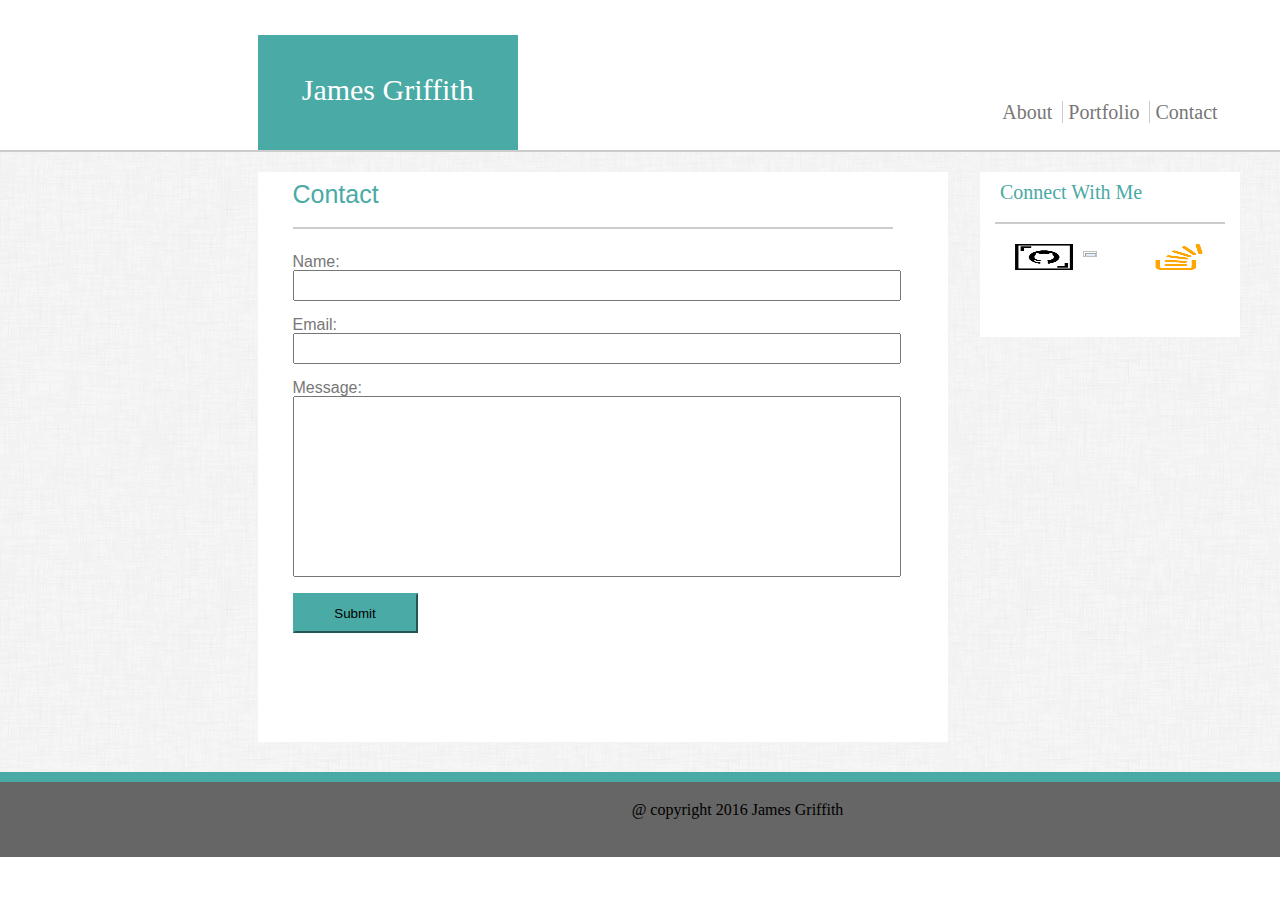
==== contact.html @ 0cd3b3dd "importing data from basic portfolio" ====
<!DOCTYPE html>
<html>
<head>
	<title>Contact James Griffith</title>
	<header class="header-1"> 
		<div class="links">
			<a id="link3" href="index.html"> About </a>
			<a id="link1" href="portfolio.html"> Portfolio </a>
			<a id="link2" href="contact.html"> Contact </a>

		</div>

		<div class="name">
			<p><b>James Griffith</b></p>
		</div>


	</header>
	<link rel="stylesheet" type="text/css" href="assets/css/reset.css">
	<link rel="stylesheet" type="text/css" href="assets/css/contact.css">
</head>
<body>

	<div class="center-box">
		<div class="content-div">
			<h1>Contact</h1>

			<div class="inner-content">
				<form class="contactform" action="/action_page.php">
 					 Name:<br>
 					 <input id="namefield" type="text" name="name">
 				 	<br><br>
 				 	Email:<br>
 				 	<input id="emailfield" type="text" name="email">
 				 	<br><br>
 				 	Message: <br>
 				 	<input id="messagefield" type="text" name="message">
 				 	<br><br>
 				 	<input id="submitbutton" type="submit" value="Submit">
				</form> 


			
				
			</div>
			



		</div>

		<div class="sidebar">

			<h2>Connect With Me </h2>

			<div class="sidebar-2"> 


				<a href="https://github.com/Jgriffith9601"><img id="githublogo" src="assets/images/githublogo.png" /></a>
				<a href="https://www.linkedin.com/in/james-griffith-98326414b/"><img id="linkedinlogo" src="assets/images/Linkedinlogo.png" /></a>
				<a href="https://stackexchange.com/users/11786654/jgriffith9601"><img id="stackoverflowlogo" src="assets/images/stackoverflowlogo.png"></a>

			</div>

		</div>	
		


	</div>
	<div class="footer">


	<p>@ copyright 2016 James Griffith</p>


	</div>
</body>
</html>
---- assets/css/contact.css ----
body {
	background-color: #ffffff;

}

.center-box {
	width: 1475px;
	margin: 0 auto;
	height: 600px;
	background-image: url(../images/dust_scratches.png);
	border-top: 2px solid #cccccc;
	padding-top: 20px;

}

.content-div {
	
	position: absolute;
	left: 257.5px;
	width: 690px;
	height: 570px;
	background-color: #ffffff;
	font-family: 'Arial', 'Helvetica Neue', Helvetica, sans-serif;;

	
}
.inner-content {
	position: absolute;
	padding-top: 25px;
	left: 35px;
	width: 600px;
	height: 425px;
	background-color: #ffffff;
	border-top: 2px solid #cccccc;
	
}
h1 {
	color: #4aaaa5;
	padding: 10px 0px 20px 35px;
	font-size: 25px;


}

h2 {
	color: #4aaaa5;
	padding: 10px 0px 20px 20px;
	font-size: 20px;


}
#about-me {

	color: #777777;
	font-family: 'Arial', 'Helvetica Neue', Helvetica, sans-serif;
	font-size: 20px;
	

}
#about-me2 {
	color: #777777;
	font-family: 'Arial', 'Helvetica Neue', Helvetica, sans-serif;
	font-size: 20px;
}
#mypic {
	height: 40%;
	width: 30%;
	float: left;
	padding-right: 10px;

}
#githublogo {
	height: 25%;
	width: 25%;
	padding-left: 20px;
	float: left;
	margin-top: 10px;
}
#linkedinlogo {
	height: 25%;
	width: 25%;
	padding-left: 10px;
	float: left;
	margin-top: 10px;
}

#stackoverflowlogo {
	height: 25%;
	width: 25%;
	padding-left: 10px;
	float: left;
	margin-top: 10px;
}

.sidebar {
	
	background-color: #ffffff;
	width: 260px;
	position: absolute;
	left: 980px;
	height: 165px;

}
.sidebar-2 {
	background-color: #ffffff;
	border-top: 2px solid #cccccc;
	width: 230px;
	position: absolute;
	left: 15px;
	height: 103px;
	padding-top: 10px;

}
.header-1 {
	background-color: white;
	padding-top: 0px;
	padding-bottom: 0px;
	height: 150px;
	font-family: 'Georgia', Times, Times New Roman, serif;
}

.links {
	background-color: #ffffff;
	width: 260px;
	height: 75px;
	position: absolute;
	left: 980px;
	top: 75px;
	text-align: center;
	vertical-align: middle;
	line-height: 75px;
	font-size: 20px;
	
	
}

.name {
	background-color: #4aaaa5;
	color: #ffffff;
	width: 260px;
	height: 115px;
	position: absolute;
	left: 257.7px;
	top: 35px;
	text-align: center;
	vertical-align: middle;
	line-height: 110px;
	font-size: 30px;


}
.footer {
background-color: #666666;
bottom: 0;
width: 1475px;
height: 75px;
text-align: center;
vertical-align: middle:;
line-height: 55px;
border-top: 10px solid #4aaaa5;
margin: 0 auto;


}
#link1 {

	padding-right: 5px;
	padding-left: 5px;
	border-right: .5px solid #cccccc;
	color: #777777;
	text-decoration: none;

}
#link2 {

	padding-right: 5px;
	padding-left: 5px;
	text-decoration: none;
	color: #777777;


}
#link3 {

	padding-right: 5px;
	padding-left: 5px;
	border-right: .5px solid #cccccc;
	color: #777777;
	text-decoration: none;

}

#namefield {
	width: 600px;
	height: 25px;
	color: #777777;
}
#emailfield {
	width: 600px;
	height: 25px;
	color: #777777;
}
#messagefield {
	width: 600px;
	height: 175px;
	color: #777777;
}
#submitbutton {
	width: 125px;
	height: 40px;
	background-color: #4aaaa5;
	border-color: #4aaaa5;
}
.contactform {
	color: #777777;
}
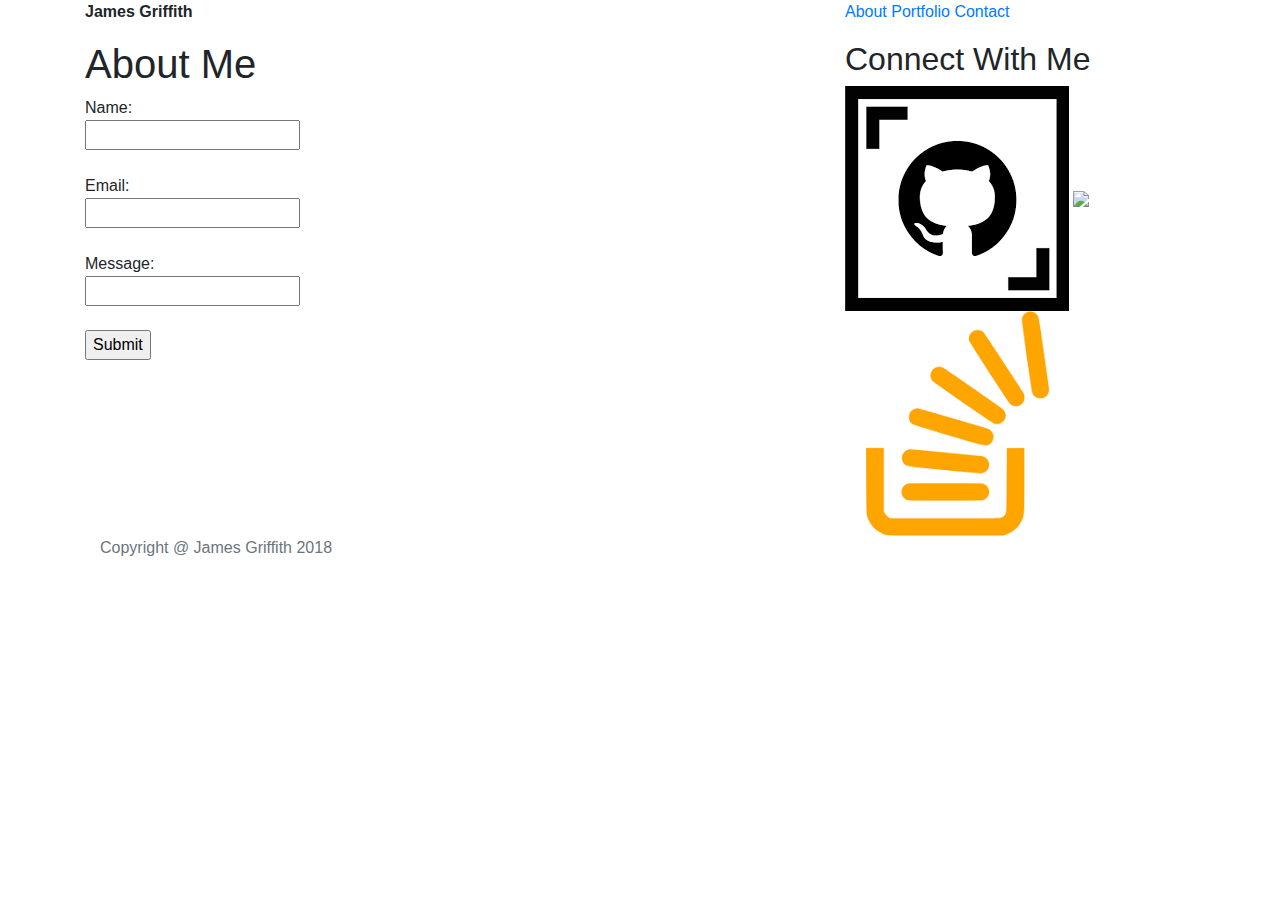
==== commit b7a4307b: "updated files for bootstrap" ====
--- a/contact.html
+++ b/contact.html
@@ -1,78 +1,104 @@
 <!DOCTYPE html>
 <html>
 <head>
-	<title>Contact James Griffith</title>
-	<header class="header-1"> 
-		<div class="links">
-			<a id="link3" href="index.html"> About </a>
-			<a id="link1" href="portfolio.html"> Portfolio </a>
-			<a id="link2" href="contact.html"> Contact </a>
+  <title>Index</title>
+      <link rel="stylesheet" type="text/css" href="https://maxcdn.bootstrapcdn.com/bootstrap/4.0.0/css/bootstrap.min.css">
+      <link rel="stylesheet" type="text/js" href="https://maxcdn.bootstrapcdn.com/bootstrap/4.0.0/js/bootstrap.min.js">
+      <link rel="stylesheet" type="text/css" href="assets/css/bootstrap.css">
 
-		</div>
-
-		<div class="name">
-			<p><b>James Griffith</b></p>
-		</div>
-
-
-	</header>
-	<link rel="stylesheet" type="text/css" href="assets/css/reset.css">
-	<link rel="stylesheet" type="text/css" href="assets/css/contact.css">
 </head>
 <body>
+  <div class="container">
+      <!-- <div class="panel panel-default">
+          <div class="panel-body">
 
-	<div class="center-box">
-		<div class="content-div">
-			<h1>Contact</h1>
+            <header class="header-1">
+              <div class="name">
+                  <p><b>James Griffith</b></p>
+               </div>
+               
+              <div class="links">
+                  <a id="link3" href="index.html"> About </a>
+                  <a id="link1" href="portfolio.html"> Portfolio </a>
+                  <a id="link2" href="contact.html"> Contact </a>
+                </div>
 
-			<div class="inner-content">
-				<form class="contactform" action="/action_page.php">
- 					 Name:<br>
- 					 <input id="namefield" type="text" name="name">
- 				 	<br><br>
- 				 	Email:<br>
- 				 	<input id="emailfield" type="text" name="email">
- 				 	<br><br>
- 				 	Message: <br>
- 				 	<input id="messagefield" type="text" name="message">
- 				 	<br><br>
- 				 	<input id="submitbutton" type="submit" value="Submit">
-				</form> 
-
-
-			
-				
-			</div>
-			
+            </header>
 
 
 
-		</div>
-
-		<div class="sidebar">
-
-			<h2>Connect With Me </h2>
-
-			<div class="sidebar-2"> 
+          </div>
+       </div>
+       <br><br> -->
+  <div class="row">
+    <div class="col-sm-8">
+      <header class="header-1">
+        <div class="name">
+          <p><b>James Griffith</b></p>
+        </div>
+      </header>
+    </div>
+    <div class="col-sm-4">
+       <div class="links">
+          <a id="link3" href="index.html"> About </a>
+           <a id="link1" href="portfolio.html"> Portfolio </a>
+           <a id="link2" href="contact.html"> Contact </a>
+         </div>
+    </div>
+  </div>
 
 
-				<a href="https://github.com/Jgriffith9601"><img id="githublogo" src="assets/images/githublogo.png" /></a>
-				<a href="https://www.linkedin.com/in/james-griffith-98326414b/"><img id="linkedinlogo" src="assets/images/Linkedinlogo.png" /></a>
-				<a href="https://stackexchange.com/users/11786654/jgriffith9601"><img id="stackoverflowlogo" src="assets/images/stackoverflowlogo.png"></a>
+  <div class="row">
+    <div class="col-sm-8">
+      <div class="center-div">
+        <div class="content-div">
+          <h1>About Me</h1>
+            <div class="inner-content">
+              <form class="contactform" action="/action_page.php">
+                Name:<br>
+                <input id="namefield" type="text" name="name">
+                <br><br>
+                Email:<br>
+                <input id="emailfield" type="text" name="email">
+                <br><br>
+                Message: <br>
+                <input id="messagefield" type="text" name="message">
+                <br><br>
+                <input id="submitbutton" type="submit" value="Submit">
+        </form> 
+            </div>
+        </div>
+      </div>
+    </div>
+    <div class="col-sm-4">
+      <div class="sidebar">
+        <h2>Connect With Me</h2>
+          <div class="sidebar-2">
+            <a href="https://github.com/Jgriffith9601"><img id="githublogo" src="assets/images/githublogo.png" /></a>
+            <a href="https://www.linkedin.com/in/james-griffith-98326414b/"><img id="linkedinlogo" src="assets/images/Linkedinlogo.png" /></a>
+             <a href="https://stackexchange.com/users/11786654/jgriffith9601"><img id="stackoverflowlogo" src="assets/images/stackoverflowlogo.png"></a>    
+          </div>
+      </div>
+    </div>
+  </div>
 
-			</div>
-
-		</div>	
-		
+<div class="row">
+  <div class="col-sm-12">
+     <footer class="footer">
+      <div class="container">
+        <span class="text-muted">Copyright @ James Griffith 2018</span>
+      </div>
+    </footer>
+    </div>
+  </div>
 
 
-	</div>
-	<div class="footer">
 
 
-	<p>@ copyright 2016 James Griffith</p>
 
 
-	</div>
+</div> 
 </body>
-</html>+</html>
+
+
